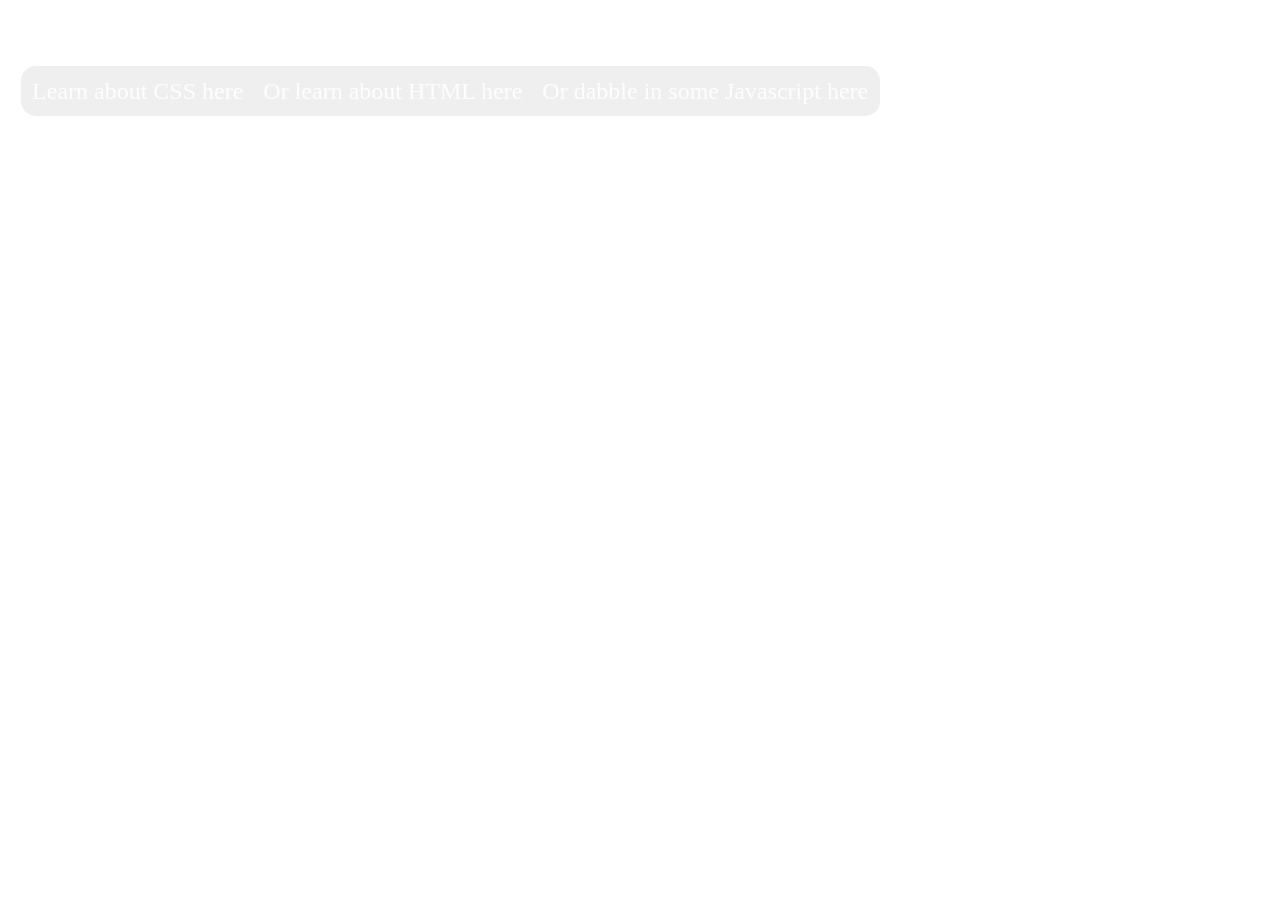
==== index.html @ 36ce1cd6 "Fixing browser incompatability" ====
<!DOCTYPE html>
<html>
  <head>
    <meta charset="utf-8">
    <meta name="viewport" content="width=device-width">
    <title>repl.it</title>
    <link href="../style.css" rel="stylesheet" type="text/css" />
  </head>
  <body>
	<noscript>You need to enable Javascript to run this app</noscript>
    <script src="script.js"></script>

	<div class = "gradientBackground"></div>

	<ul class="topnav">
		<li> <a href='../Webpages/CSS.html'> 
			Learn about CSS here 
		  </a> 
		</li>
		<li> <a href='../Webpages/HTML.html'>
			Or learn about HTML here 
		  </a>
		</li>
		<li> <a href='../Webpages/Javascript.html'>
			Or dabble in some Javascript here
		  </a>
		</li>
	</ul>

	<main>
		<h1> How to Build a Basic Website </h1>
		<p class="indexparagraphs"> Websites are built using <b>3 languages: HTML, CSS and Javascript</b>. These three languages are what created the internet to what it is now, and makes up one of the most popular languages in the world.</p>
		<h2 class="indexquestions"> What do they do? </h2>
		<p class="indexparagraphs"> HTML is the structure and content of the page, whereas CSS is the style of all pages and JS is the way the page can be interacted with. </p>
		<h2 class="indexquestions">  What else is there? </h2>
		<p class="indexparagraphs"> Have a look at the other pages on the site to find out more! </p>
	</main>

  </body>
</html>
---- style.css ----
body {
	color: hsla(0, 0%, 100%, 1);
	font-size: 24px;
	font-family: Calibri;

}


.gradientBackground { 
	content: "";
	position: absolute;
	width: 100%;
	height: 100%;
	top: 0;
	left: 0;
	overflow: hidden;
	background: linear-gradient((124deg, hsla(8, 100%, 50%, 1), hsla(0, 82%, 51%, 1), hsla(46, 82%, 51%, 1), hsla(61, 82%, 51%, 1), hsla(130, 82%, 51%, 1), hsla(183, 82%, 51%, 1), hsla(244, 82%, 51%, 1), hsla(295, 100%, 48%, 1), hsla(295, 100%, 48%, 1)));
	background: -webkit-linear-gradient((124deg, hsla(8, 100%, 50%, 1), hsla(0, 82%, 51%, 1), hsla(46, 82%, 51%, 1), hsla(61, 82%, 51%, 1), hsla(130, 82%, 51%, 1), hsla(183, 82%, 51%, 1), hsla(244, 82%, 51%, 1), hsla(295, 100%, 48%, 1), hsla(295, 100%, 48%, 1)));
	background-size: 1800% 1800%;
	
	-webkit-animation: rainbow 18s ease infinite;
	-z-animation: rainbow 18s ease infinite;
	-o-animation: rainbow 18s ease infinite;
	  animation: rainbow 18s ease infinite;
	
	@-webkit-keyframes rainbow {
		0%{background-position:0% 82%}
		50%{background-position:100% 19%}
		100%{background-position:0% 82%}
	}
	@-moz-keyframes rainbow {
		0%{background-position:0% 82%}
		50%{background-position:100% 19%}
		100%{background-position:0% 82%}
	}
	@-o-keyframes rainbow {
		0%{background-position:0% 82%}
		50%{background-position:100% 19%}
		100%{background-position:0% 82%}
	}
	@keyframes rainbow { 
		0%{background-position:0% 82%}
		50%{background-position:100% 19%}
		100%{background-position:0% 82%}
	}
}


h1 {
	text-align: center;
	font-size: 80px;
	padding: 20px 100px;
}

.indexquestions{
	padding: 0.0005% 2%;
}

.indexparagraphs {
	padding: 0.0005% 2%;
}

ul.topnav {
	border-radius: 15px;
	list-style-type: none;
    margin: 1%;
    padding: 0.1%;
    overflow: hidden;
    background-color: hsla(0, 0%, 75%, 0.25);
    position: fixed;
    width: auto;
	text-align: center;
	backdrop-filter: blur(5px)
}

ul.topnav li {
	float: left;
}

ul.topnav li a{
	display: flex;
	margin: auto;
	padding: 10px;
	text-align: center;
	text-decoration: none;
	transition: box-shadow 200ms;
}

.topnav:hover{
	box-shadow: hsl(211, 40%, 72%);
}

a:link {
	color: hsla(0, 0%, 100%, 0.9);
}

a:hover {
	color: hsla(0, 0%, 100%, 0.9)
}

a:active {
	color: hsla(0, 0%, 50%, 0.9)
}

a:visited {
	color: hsla(0, 0%, 85%, 0.9)
}
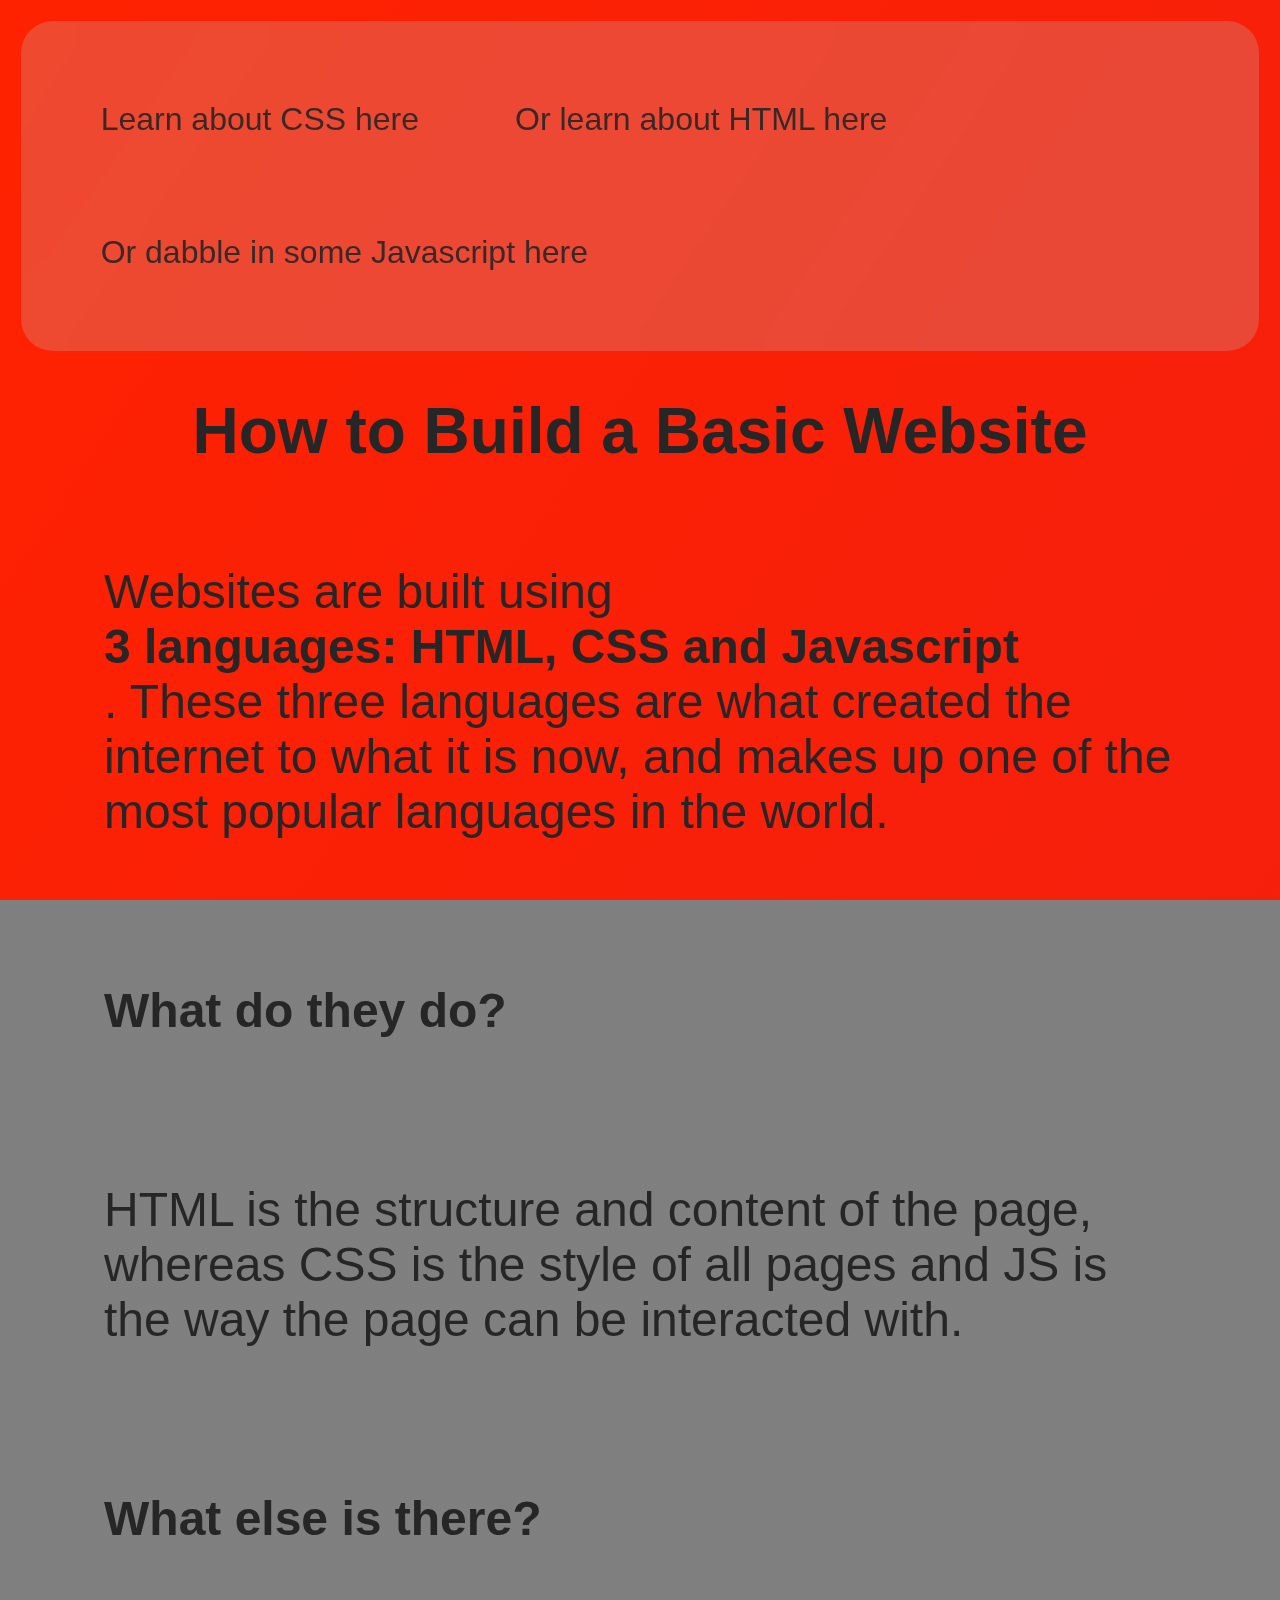
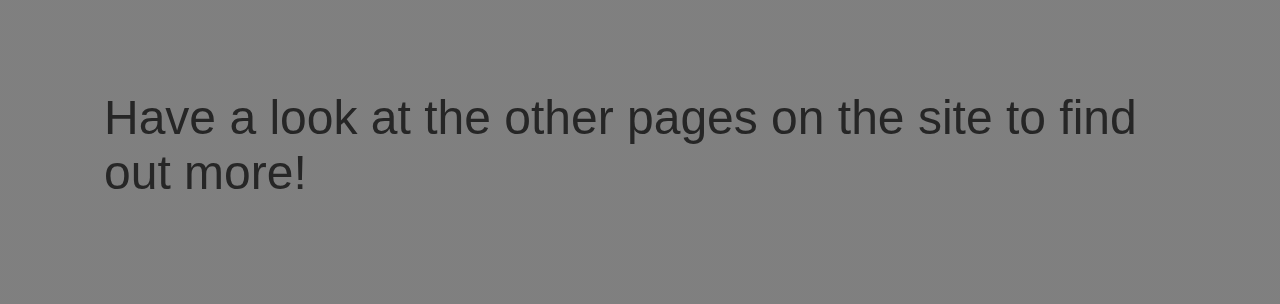
==== commit f996906f: "Made website more readable" ====
--- a/index.html
+++ b/index.html
@@ -4,7 +4,7 @@
     <meta charset="utf-8">
     <meta name="viewport" content="width=device-width">
     <title>repl.it</title>
-    <link href="../style.css" rel="stylesheet" type="text/css" />
+    <link href="style.css" rel="stylesheet" type="text/css" />
   </head>
   <body>
 	<noscript>You need to enable Javascript to run this app</noscript>
--- a/style.css
+++ b/style.css
@@ -1,27 +1,20 @@
-body {
-	color: hsla(0, 0%, 100%, 1);
-	font-size: 24px;
-	font-family: Calibri;
-
-}
-
-
 .gradientBackground { 
 	content: "";
-	position: absolute;
+	position: fixed;
 	width: 100%;
 	height: 100%;
 	top: 0;
 	left: 0;
-	overflow: hidden;
-	background: linear-gradient((124deg, hsla(8, 100%, 50%, 1), hsla(0, 82%, 51%, 1), hsla(46, 82%, 51%, 1), hsla(61, 82%, 51%, 1), hsla(130, 82%, 51%, 1), hsla(183, 82%, 51%, 1), hsla(244, 82%, 51%, 1), hsla(295, 100%, 48%, 1), hsla(295, 100%, 48%, 1)));
-	background: -webkit-linear-gradient((124deg, hsla(8, 100%, 50%, 1), hsla(0, 82%, 51%, 1), hsla(46, 82%, 51%, 1), hsla(61, 82%, 51%, 1), hsla(130, 82%, 51%, 1), hsla(183, 82%, 51%, 1), hsla(244, 82%, 51%, 1), hsla(295, 100%, 48%, 1), hsla(295, 100%, 48%, 1)));
+	background: -webkit-linear-gradient(124deg, hsla(8, 100%, 50%, 1), hsla(0, 82%, 51%, 1), hsla(46, 82%, 51%, 1), hsla(61, 82%, 51%, 1), hsla(130, 82%, 51%, 1), hsla(183, 82%, 51%, 1), hsla(244, 82%, 51%, 1), hsla(295, 100%, 48%, 1), hsla(295, 100%, 48%, 1));
+	background: -o-linear-gradient(124deg, hsla(8, 100%, 50%, 1), hsla(0, 82%, 51%, 1), hsla(46, 82%, 51%, 1), hsla(61, 82%, 51%, 1), hsla(130, 82%, 51%, 1), hsla(183, 82%, 51%, 1), hsla(244, 82%, 51%, 1), hsla(295, 100%, 48%, 1), hsla(295, 100%, 48%, 1));
+	background: -moz-linear-gradient(124deg, hsla(8, 100%, 50%, 1), hsla(0, 82%, 51%, 1), hsla(46, 82%, 51%, 1), hsla(61, 82%, 51%, 1), hsla(130, 82%, 51%, 1), hsla(183, 82%, 51%, 1), hsla(244, 82%, 51%, 1), hsla(295, 100%, 48%, 1), hsla(295, 100%, 48%, 1));
+	background: linear-gradient(124deg, hsla(8, 100%, 50%, 1), hsla(0, 82%, 51%, 1), hsla(46, 82%, 51%, 1), hsla(61, 82%, 51%, 1), hsla(130, 82%, 51%, 1), hsla(183, 82%, 51%, 1), hsla(244, 82%, 51%, 1), hsla(295, 100%, 48%, 1), hsla(295, 100%, 48%, 1));
 	background-size: 1800% 1800%;
-	
+
 	-webkit-animation: rainbow 18s ease infinite;
 	-z-animation: rainbow 18s ease infinite;
 	-o-animation: rainbow 18s ease infinite;
-	  animation: rainbow 18s ease infinite;
+		animation: rainbow 18s ease infinite;}
 	
 	@-webkit-keyframes rainbow {
 		0%{background-position:0% 82%}
@@ -43,44 +36,61 @@
 		50%{background-position:100% 19%}
 		100%{background-position:0% 82%}
 	}
+
+body {
+	background-color: hsla(215, 15%, 25%, 1);
+	color: hsl(0, 0%, 15%);
+	background: -webkit-linear-gradient(0deg, hsla(0, 0%, 50%, 1));
+	float: left;
 }
-
 
 h1 {
 	text-align: center;
-	font-size: 80px;
-	padding: 20px 100px;
+	font-size: 400%;
+	padding: 1;
+	position: relative;
+	font-family: Sans-Serif;
 }
 
-.indexquestions{
-	padding: 0.0005% 2%;
+.indexquestions, .indexparagraphs{
+	font-size: 3em;
+	display: flex;
+	flex-direction: column;
+	padding: 1em 2em;
+	position: relative;
+	font-family: Sans-Serif;
 }
 
-.indexparagraphs {
-	padding: 0.0005% 2%;
+.halEye {
+	position: absolute;
+	background: -webkit-radial-gradient(white, red 20%, black);
 }
 
 ul.topnav {
-	border-radius: 15px;
+	border-radius: 1em;
 	list-style-type: none;
     margin: 1%;
-    padding: 0.1%;
+    padding: 1em;
     overflow: hidden;
     background-color: hsla(0, 0%, 75%, 0.25);
-    position: fixed;
+    position: relative;
     width: auto;
 	text-align: center;
-	backdrop-filter: blur(5px)
+	backdrop-filter: blur(0.335em);
+	font-family: Sans-Serif;
+	font-size: 2em;
 }
 
 ul.topnav li {
 	float: left;
+	position: relative;
 }
 
 ul.topnav li a{
+	position: relative;
 	display: flex;
 	margin: auto;
-	padding: 10px;
+	padding: 1.5em;
 	text-align: center;
 	text-decoration: none;
 	transition: box-shadow 200ms;
@@ -88,14 +98,15 @@
 
 .topnav:hover{
 	box-shadow: hsl(211, 40%, 72%);
+	position: relative;
 }
 
 a:link {
-	color: hsla(0, 0%, 100%, 0.9);
+	color: hsla(0, 0%, 15%, 0.9);
 }
 
 a:hover {
-	color: hsla(0, 0%, 100%, 0.9)
+	color: hsla(0, 0%, 40%, 0.9)
 }
 
 a:active {
@@ -103,6 +114,7 @@
 }
 
 a:visited {
-	color: hsla(0, 0%, 85%, 0.9)
+	color: hsla(0, 0%, 15%, 0.9)
 }
 
+
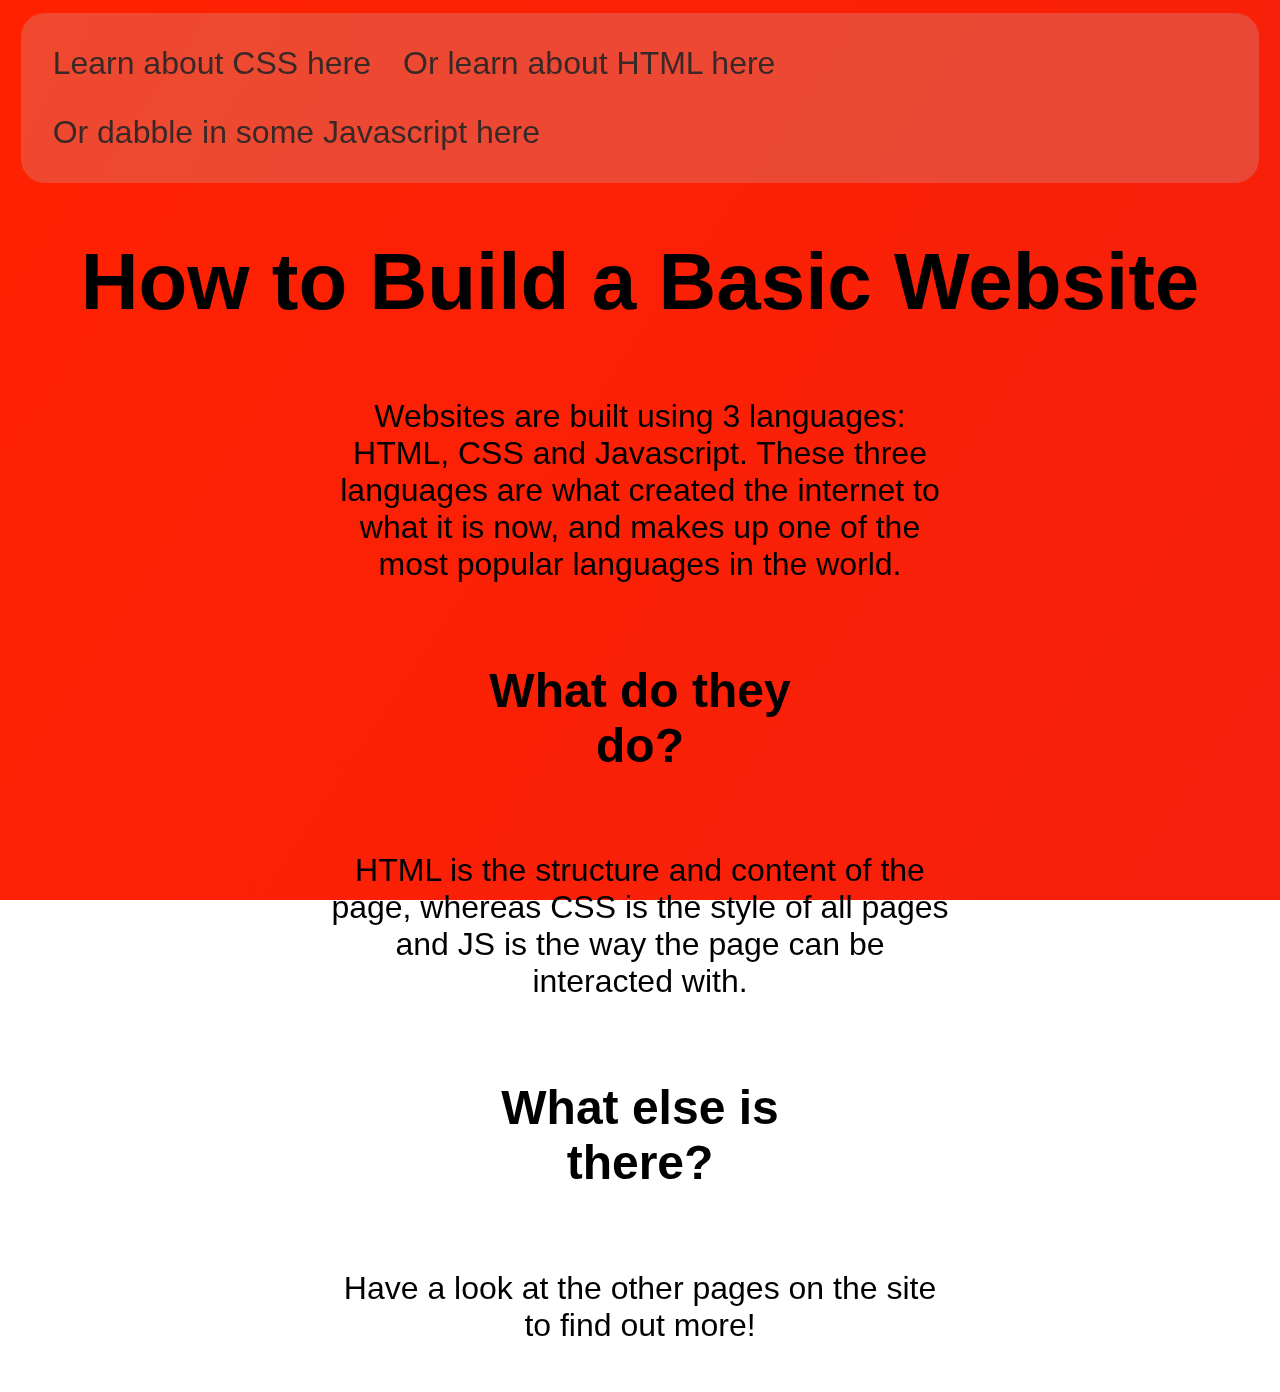
==== commit ade4c6d5: "Removed navbar" ====
--- a/index.html
+++ b/index.html
@@ -12,7 +12,7 @@
 
 	<div class = "gradientBackground"></div>
 
-	<ul class="topnav">
+	<div class="topnav">
 		<li> <a href='../Webpages/CSS.html'> 
 			Learn about CSS here 
 		  </a> 
@@ -25,15 +25,15 @@
 			Or dabble in some Javascript here
 		  </a>
 		</li>
-	</ul>
+	</div>
 
 	<main>
 		<h1> How to Build a Basic Website </h1>
-		<p class="indexparagraphs"> Websites are built using <b>3 languages: HTML, CSS and Javascript</b>. These three languages are what created the internet to what it is now, and makes up one of the most popular languages in the world.</p>
+		<p class="indexparagraphs"> Websites are built using 3 languages: HTML, CSS and Javascript. These three languages are what created the internet to what it is now, and makes up one of the most popular languages in the world.</p>
 		<h2 class="indexquestions"> What do they do? </h2>
 		<p class="indexparagraphs"> HTML is the structure and content of the page, whereas CSS is the style of all pages and JS is the way the page can be interacted with. </p>
 		<h2 class="indexquestions">  What else is there? </h2>
-		<p class="indexparagraphs"> Have a look at the other pages on the site to find out more! </p>
+		<p class="indexparagraphs"> Have a look at the other pages on the site to find out more!</p>
 	</main>
 
   </body>
--- a/style.css
+++ b/style.css
@@ -37,26 +37,40 @@
 		100%{background-position:0% 82%}
 	}
 
-body {
+body::-webkit-scrollbar {
 	background-color: hsla(215, 15%, 25%, 1);
 	color: hsl(0, 0%, 15%);
 	background: -webkit-linear-gradient(0deg, hsla(0, 0%, 50%, 1));
-	float: left;
+	float: none;
+	overflow-wrap: normal;
+	display: none; /* Removes scrollbar for Chrome, Safari and Opera */
+	scrollbar-width: none; /* Removes scrollbar for IE and Edge */
+	-ms-overflow-style: none; /* Removes scrollbar for Firefox */
 }
 
 h1 {
 	text-align: center;
-	font-size: 400%;
+	font-size: 5rem;
 	padding: 1;
 	position: relative;
 	font-family: Sans-Serif;
 }
 
-.indexquestions, .indexparagraphs{
+.indexquestions{
+	text-align: center;
 	font-size: 3em;
 	display: flex;
 	flex-direction: column;
-	padding: 1em 2em;
+	padding: 0.5em 10em;
+	position: relative;
+	font-family: Sans-Serif;
+}
+.indexparagraphs{
+	text-align: center;
+	font-size: 2em;
+	display: flex;
+	flex-direction: column;
+	padding: 0.5em 10em;
 	position: relative;
 	font-family: Sans-Serif;
 }
@@ -66,39 +80,45 @@
 	background: -webkit-radial-gradient(white, red 20%, black);
 }
 
-ul.topnav {
-	border-radius: 1em;
+div.topnav {
+	border-radius: 0.75em;
 	list-style-type: none;
+	position: relative;
+
     margin: 1%;
-    padding: 1em;
+	padding: 10px; /* Top padding is absolute the other scales */
+    padding: 0.5em;
+
     overflow: hidden;
+
     background-color: hsla(0, 0%, 75%, 0.25);
-    position: relative;
-    width: auto;
+	backdrop-filter: blur(0.335em);
+
 	text-align: center;
-	backdrop-filter: blur(0.335em);
 	font-family: Sans-Serif;
 	font-size: 2em;
 }
 
-ul.topnav li {
+div.topnav li {
 	float: left;
 	position: relative;
 }
 
-ul.topnav li a{
+div.topnav li a{
+	align-self: center;
 	position: relative;
 	display: flex;
 	margin: auto;
-	padding: 1.5em;
+	padding: 10px;
+	padding: 0.5em;
 	text-align: center;
 	text-decoration: none;
 	transition: box-shadow 200ms;
 }
 
 .topnav:hover{
+	position: relative;
 	box-shadow: hsl(211, 40%, 72%);
-	position: relative;
 }
 
 a:link {
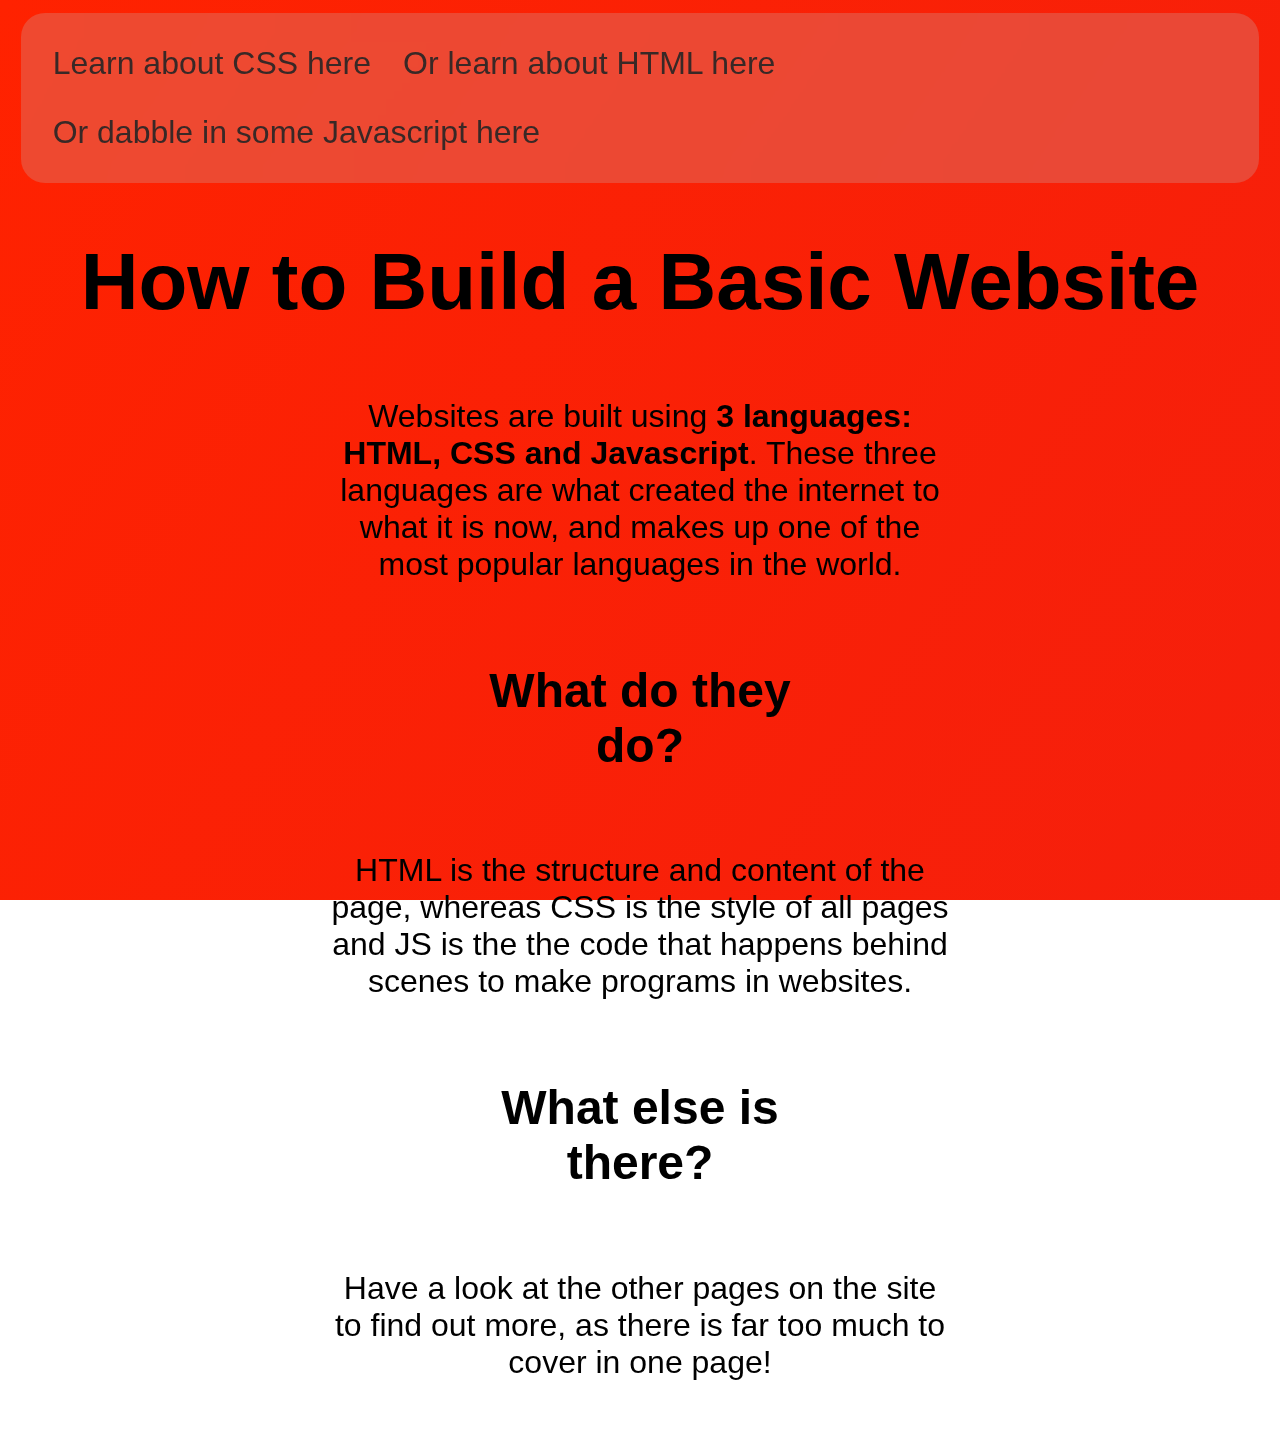
==== commit 88c66571: "Fixed issue where italics and bold text would start new lines" ====
--- a/index.html
+++ b/index.html
@@ -29,11 +29,11 @@
 
 	<main>
 		<h1> How to Build a Basic Website </h1>
-		<p class="indexparagraphs"> Websites are built using 3 languages: HTML, CSS and Javascript. These three languages are what created the internet to what it is now, and makes up one of the most popular languages in the world.</p>
-		<h2 class="indexquestions"> What do they do? </h2>
-		<p class="indexparagraphs"> HTML is the structure and content of the page, whereas CSS is the style of all pages and JS is the way the page can be interacted with. </p>
-		<h2 class="indexquestions">  What else is there? </h2>
-		<p class="indexparagraphs"> Have a look at the other pages on the site to find out more!</p>
+		<p class="indexParagraphs"> Websites are built using <b>3 languages: HTML, CSS and Javascript</b>. These three languages are what created the internet to what it is now, and makes up one of the most popular languages in the world.</p>
+		<h2 class="indexHeaders"> What do they do? </h2>
+		<p class="indexParagraphs"> HTML is the structure and content of the page, whereas CSS is the style of all pages and JS is the the code that happens behind scenes to make programs in websites. </p>
+		<h2 class="indexHeaders">  What else is there? </h2>
+		<p class="indexParagraphs"> Have a look at the other pages on the site to find out more, as there is far too much to cover in one page!</p>
 	</main>
 
   </body>
--- a/style.css
+++ b/style.css
@@ -41,8 +41,6 @@
 	background-color: hsla(215, 15%, 25%, 1);
 	color: hsl(0, 0%, 15%);
 	background: -webkit-linear-gradient(0deg, hsla(0, 0%, 50%, 1));
-	float: none;
-	overflow-wrap: normal;
 	display: none; /* Removes scrollbar for Chrome, Safari and Opera */
 	scrollbar-width: none; /* Removes scrollbar for IE and Edge */
 	-ms-overflow-style: none; /* Removes scrollbar for Firefox */
@@ -56,27 +54,67 @@
 	font-family: Sans-Serif;
 }
 
-.indexquestions{
+.indexHeaders {  /* Having classes for different pages and distinguishing between headers and paragraphs for quick adjustments */
 	text-align: center;
 	font-size: 3em;
-	display: flex;
-	flex-direction: column;
-	padding: 0.5em 10em;
-	position: relative;
-	font-family: Sans-Serif;
-}
-.indexparagraphs{
-	text-align: center;
-	font-size: 2em;
-	display: flex;
+	display: block;
 	flex-direction: column;
 	padding: 0.5em 10em;
 	position: relative;
 	font-family: Sans-Serif;
 }
 
+.indexParagraphs {
+	text-align: center;
+	font-size: 2em;
+	display: block;
+	flex-direction: column;
+	padding: 0.5em 10em;
+	position: relative;
+	font-family: Sans-Serif;
+}
+
+.htmlHeaders {
+	text-align: center;
+	font-size: 3em;
+	display: block;
+	flex-direction: column;
+	padding: 0.5em 10em;
+	position: relative;
+	font-family: Sans-Serif;
+}
+
+.htmlPararaphs {
+	text-align: center;
+	font-size: 2em;
+	display: block;
+	flex-direction: column;
+	padding: 0.5em 10em;
+	position: relative;
+	font-family: Sans-Serif;
+}
+
+.cssHeaders {
+	text-align: center;
+	font-size: 3em;
+	display: block;
+	flex-direction: column;
+	padding: 0.5em 10em;
+	position: relative;
+	font-family: Sans-Serif;
+}
+
+.cssParagraphs {
+	text-align: center;
+	font-size: 2em;
+	display: block;
+	padding: 0.5em 10em;
+	position: relative;
+	font-family: Sans-Serif;
+}
+
 .halEye {
-	position: absolute;
+	position: relative;
 	background: -webkit-radial-gradient(white, red 20%, black);
 }
 
@@ -107,7 +145,7 @@
 div.topnav li a{
 	align-self: center;
 	position: relative;
-	display: flex;
+	display: block;
 	margin: auto;
 	padding: 10px;
 	padding: 0.5em;
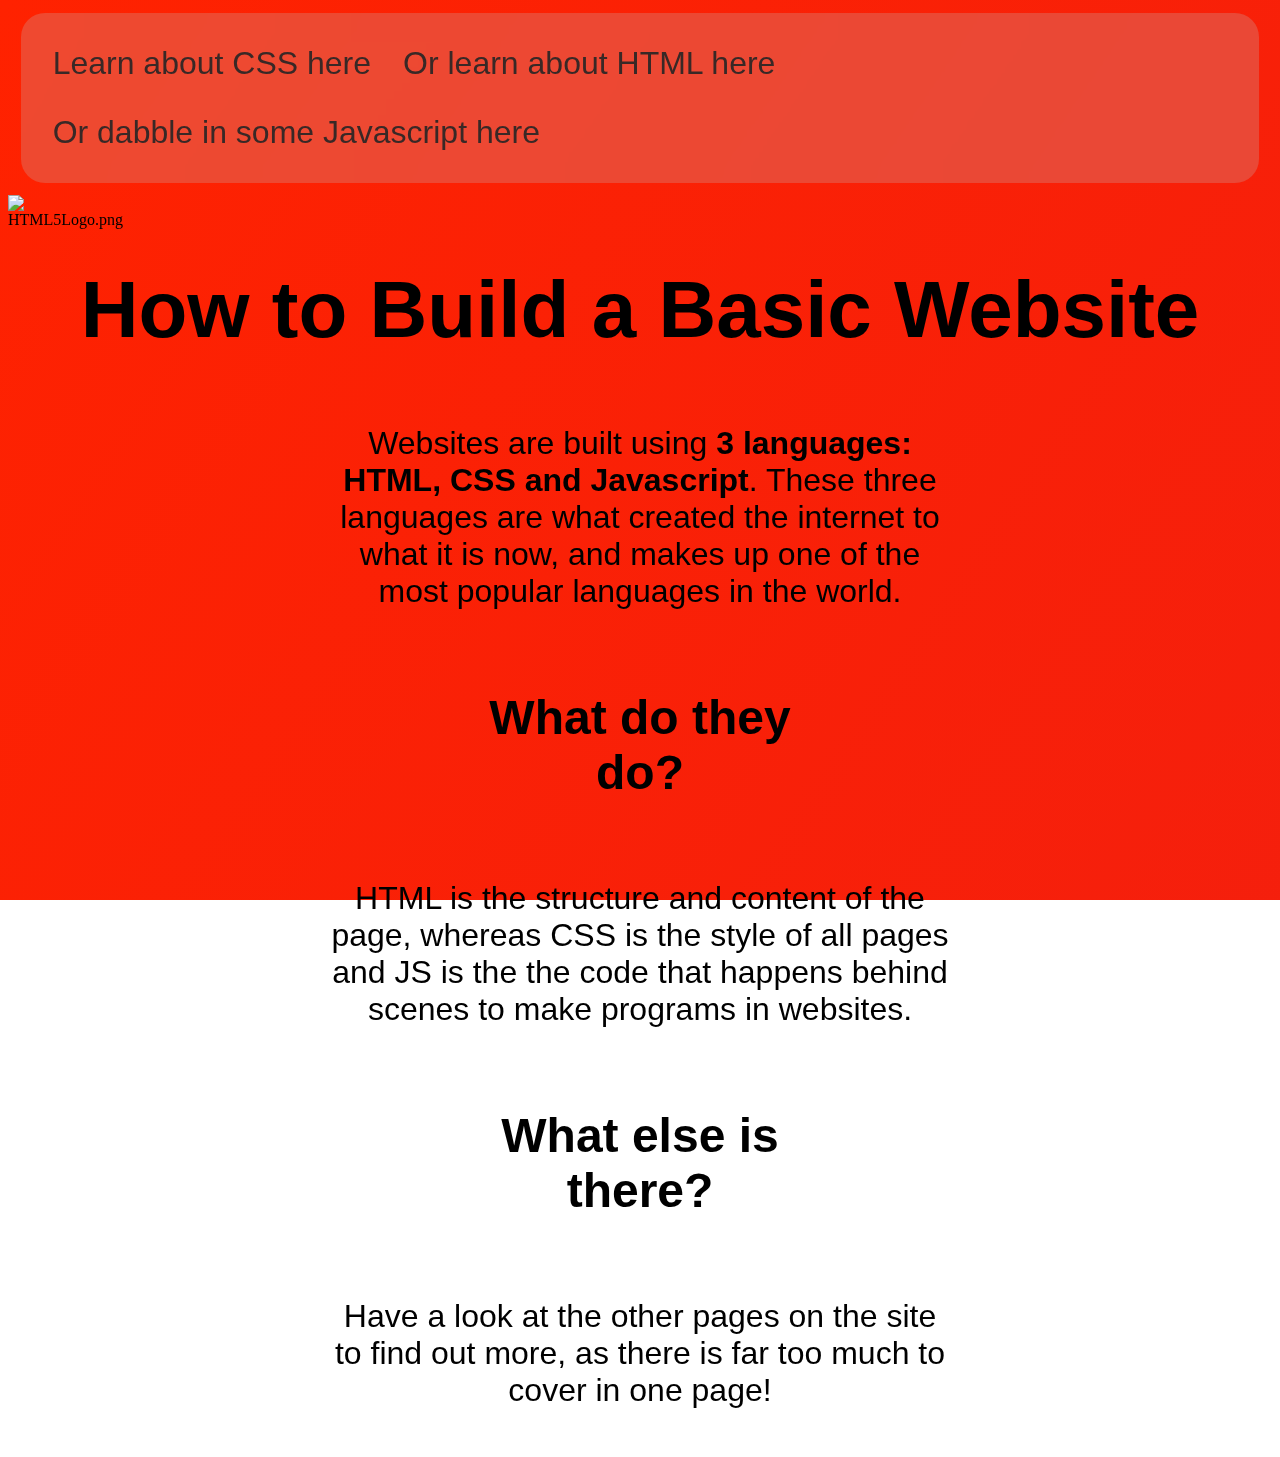
==== commit 6c4f6900: "Adding HTML logo to HTML page" ====
--- a/index.html
+++ b/index.html
@@ -27,6 +27,11 @@
 		</li>
 	</div>
 
+	<div class = "html5Img">
+		<img src="HTML5logo.png" alt="HTML5Logo.png"> </img>
+	</div>
+		
+
 	<main>
 		<h1> How to Build a Basic Website </h1>
 		<p class="indexParagraphs"> Websites are built using <b>3 languages: HTML, CSS and Javascript</b>. These three languages are what created the internet to what it is now, and makes up one of the most popular languages in the world.</p>
--- a/style.css
+++ b/style.css
@@ -58,7 +58,6 @@
 	text-align: center;
 	font-size: 3em;
 	display: block;
-	flex-direction: column;
 	padding: 0.5em 10em;
 	position: relative;
 	font-family: Sans-Serif;
@@ -68,17 +67,21 @@
 	text-align: center;
 	font-size: 2em;
 	display: block;
-	flex-direction: column;
 	padding: 0.5em 10em;
 	position: relative;
 	font-family: Sans-Serif;
+}
+
+.html5Img {  /* Should add an image to the HTML page */
+	width: 10px;
+	height: 15px;
+	position: relative;
 }
 
 .htmlHeaders {
 	text-align: center;
 	font-size: 3em;
 	display: block;
-	flex-direction: column;
 	padding: 0.5em 10em;
 	position: relative;
 	font-family: Sans-Serif;
@@ -88,7 +91,6 @@
 	text-align: center;
 	font-size: 2em;
 	display: block;
-	flex-direction: column;
 	padding: 0.5em 10em;
 	position: relative;
 	font-family: Sans-Serif;
@@ -98,7 +100,6 @@
 	text-align: center;
 	font-size: 3em;
 	display: block;
-	flex-direction: column;
 	padding: 0.5em 10em;
 	position: relative;
 	font-family: Sans-Serif;
@@ -111,6 +112,16 @@
 	padding: 0.5em 10em;
 	position: relative;
 	font-family: Sans-Serif;
+}
+
+.multiplicationJS {
+	text-align: center;
+	font-size: 1em;
+	display: block;
+	padding: 0.5em 10em;
+	position: relative;
+	font-family: Sans-Serif;
+	
 }
 
 .halEye {
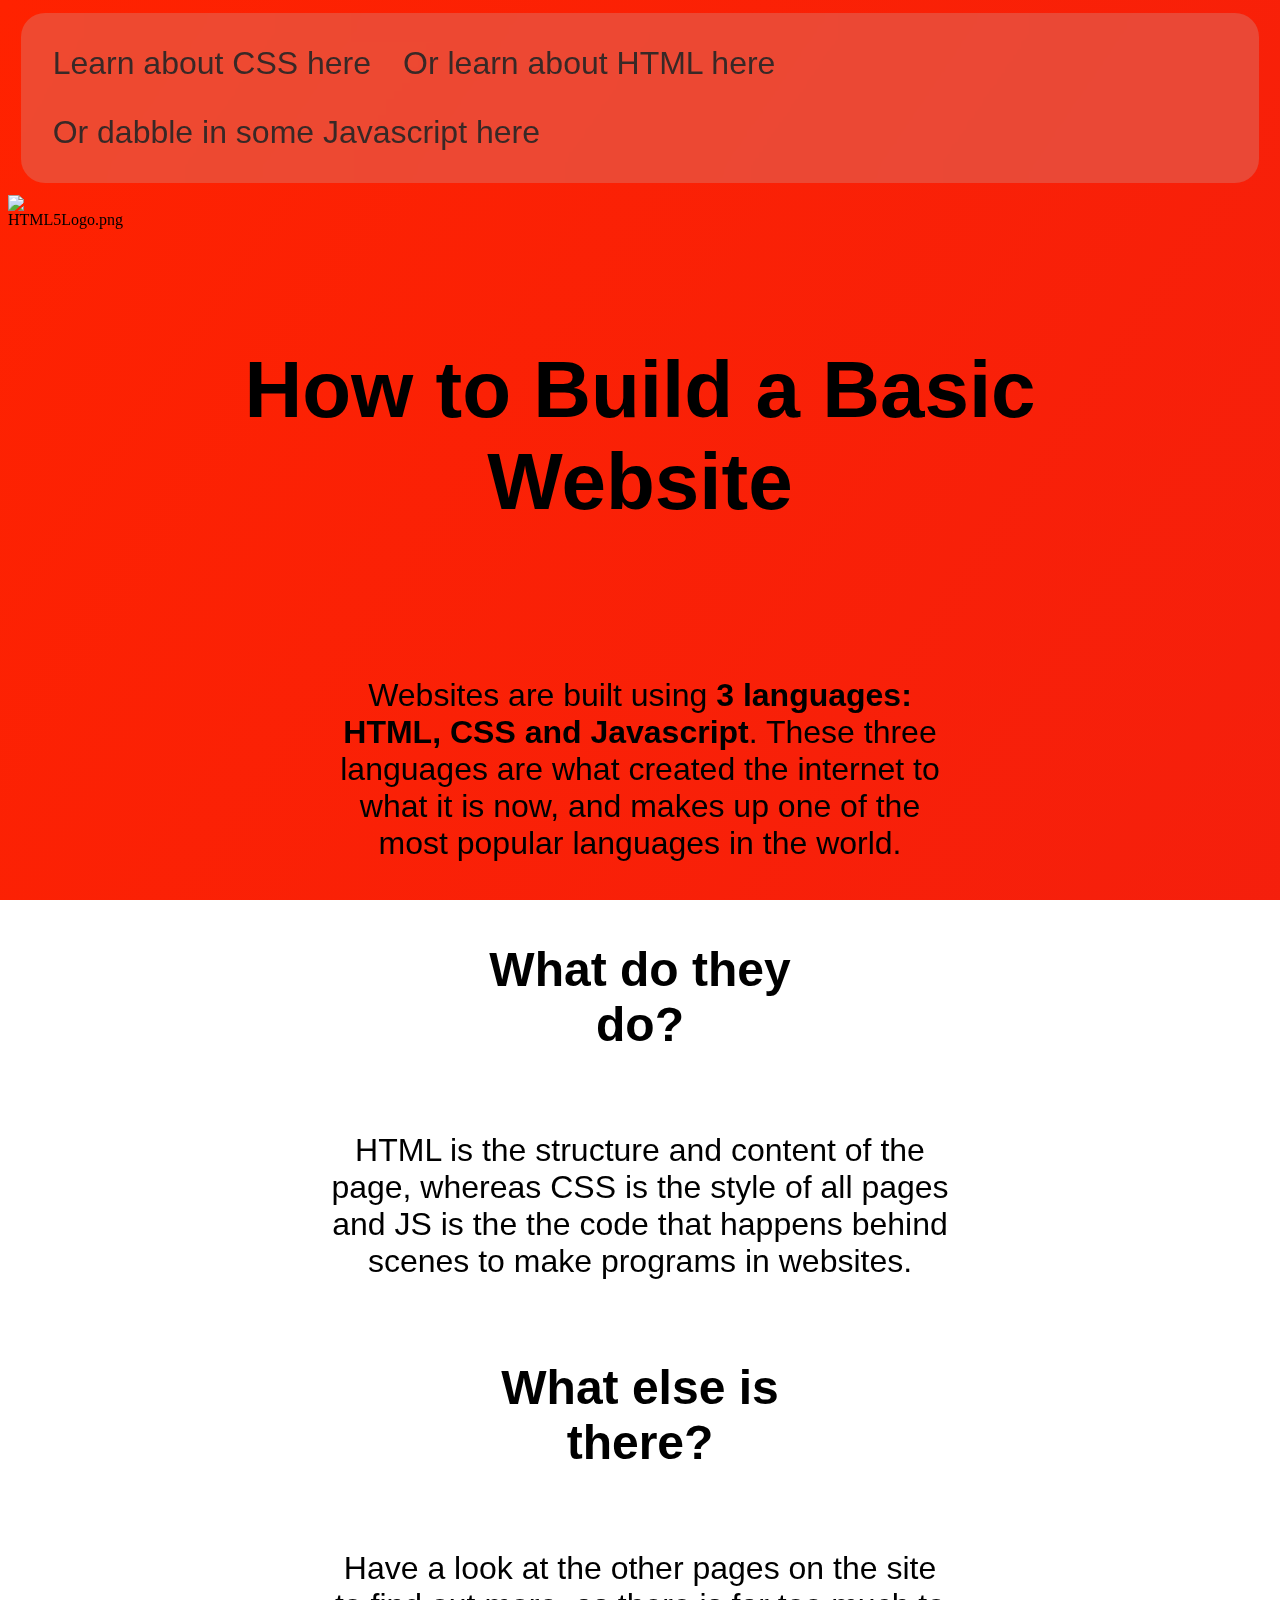
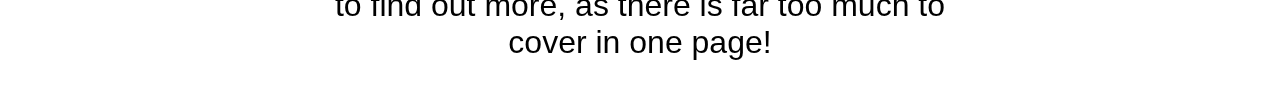
==== commit eb31036a: "Implemented multiply button styling and the logic for decimal => binary" ====
--- a/index.html
+++ b/index.html
@@ -8,7 +8,7 @@
   </head>
   <body>
 	<noscript>You need to enable Javascript to run this app</noscript>
-    <script src="script.js"></script>
+    <script src="script.js" defer ></script>
 
 	<div class = "gradientBackground"></div>
 
--- a/style.css
+++ b/style.css
@@ -49,9 +49,17 @@
 h1 {
 	text-align: center;
 	font-size: 5rem;
-	padding: 1;
-	position: relative;
-	font-family: Sans-Serif;
+	padding: 1em;
+	position: relative;
+	font-family: Sans-Serif;
+}
+
+.outputHeading {
+	position: relative;
+	font-size: 3em;
+	display: block;
+	padding: 0.5em 10em;
+	font-family: sans-serif;
 }
 
 .indexHeaders {  /* Having classes for different pages and distinguishing between headers and paragraphs for quick adjustments */
@@ -114,14 +122,13 @@
 	font-family: Sans-Serif;
 }
 
-.multiplicationJS {
-	text-align: center;
-	font-size: 1em;
-	display: block;
-	padding: 0.5em 10em;
-	position: relative;
-	font-family: Sans-Serif;
-	
+.JSParagraphs {
+	text-align: center;
+	font-size: 2em;
+	display: block;
+	padding: 0.5em 10em;
+	position: relative;
+	font-family: Sans-Serif;
 }
 
 .halEye {
@@ -167,7 +174,7 @@
 
 .topnav:hover{
 	position: relative;
-	box-shadow: hsl(211, 40%, 72%);
+	box-shadow: hsla(211, 40%, 72%, 1);
 }
 
 a:link {
@@ -186,4 +193,25 @@
 	color: hsla(0, 0%, 15%, 0.9)
 }
 
-
+#result {
+	text-align: center;
+	font-size: 2em;
+	display: block;
+	padding: 0.5em 10em;
+	position: relative;
+	font-family: Sans-Serif;
+}
+
+#cmdMultiply {
+	text-align: center;
+	font-size: 0.75em;
+	display: block;
+	border: transparent;
+	padding: 1em 10em;
+	position: relative;
+	font-family: Sans-Serif;
+	background-color: hsla(0, 0%, 75%, 0.25);
+	backdrop-filter: blur(0.335em);
+	left: 40%;
+	right: 40%;
+}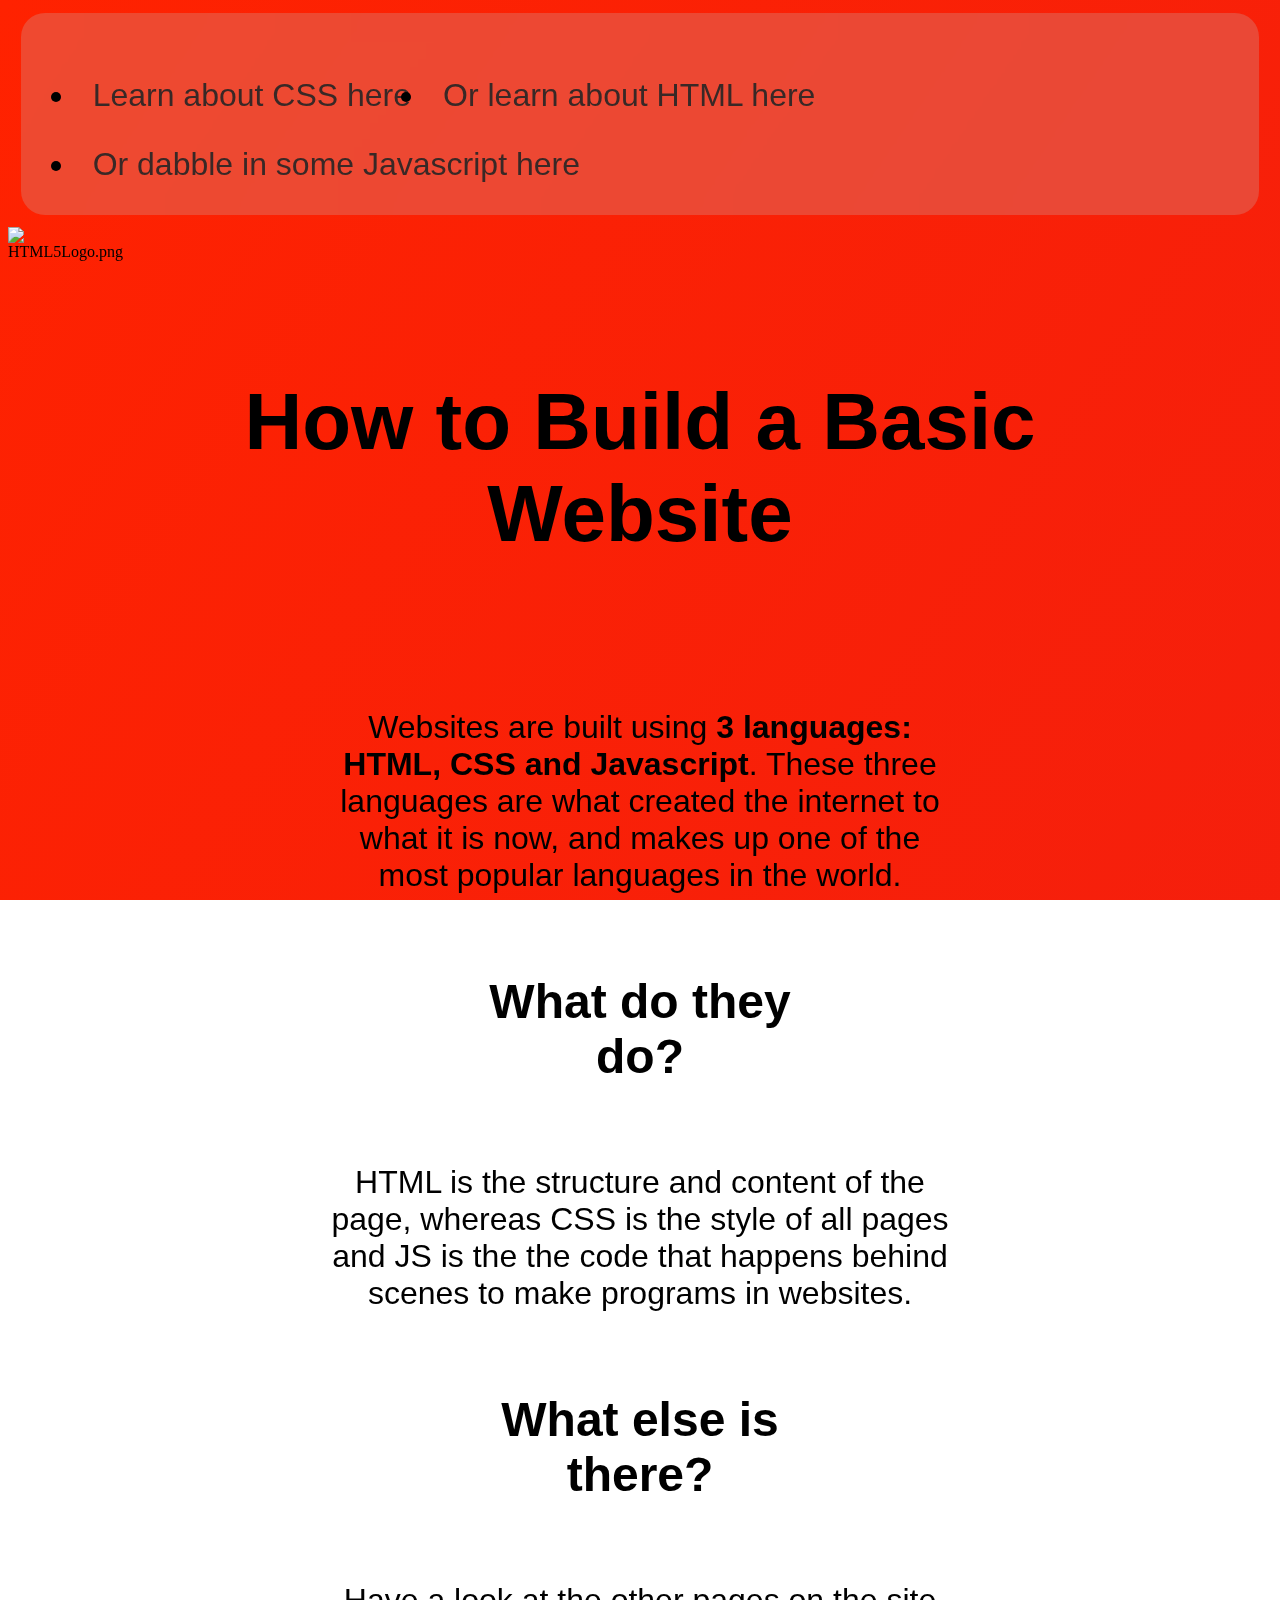
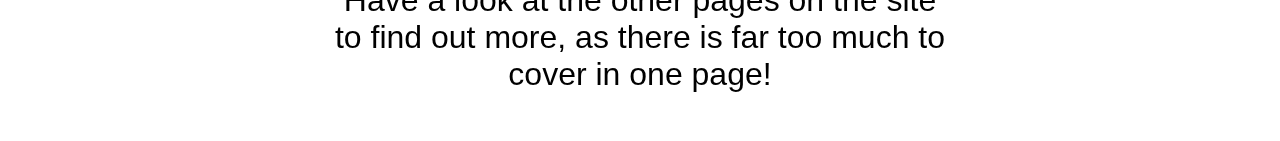
==== commit 1c40f538: "Updated all navbars to ul" ====
--- a/index.html
+++ b/index.html
@@ -13,18 +13,11 @@
 	<div class = "gradientBackground"></div>
 
 	<div class="topnav">
-		<li> <a href='../Webpages/CSS.html'> 
-			Learn about CSS here 
-		  </a> 
-		</li>
-		<li> <a href='../Webpages/HTML.html'>
-			Or learn about HTML here 
-		  </a>
-		</li>
-		<li> <a href='../Webpages/Javascript.html'>
-			Or dabble in some Javascript here
-		  </a>
-		</li>
+		<ul>
+			<li> <a href='../Webpages/CSS.html'>Learn about CSS here</a></li>
+			<li> <a href='../Webpages/HTML.html'>Or learn about HTML here</a></li>
+			<li> <a href='../Webpages/Javascript.html'>Or dabble in some Javascript here</a></li>
+		</ul>
 	</div>
 
 	<div class = "html5Img">
--- a/style.css
+++ b/style.css
@@ -44,7 +44,10 @@
 	display: none; /* Removes scrollbar for Chrome, Safari and Opera */
 	scrollbar-width: none; /* Removes scrollbar for IE and Edge */
 	-ms-overflow-style: none; /* Removes scrollbar for Firefox */
-}
+	overflow: hidden;
+	word-wrap: normal;
+}
+
 
 h1 {
 	text-align: center;
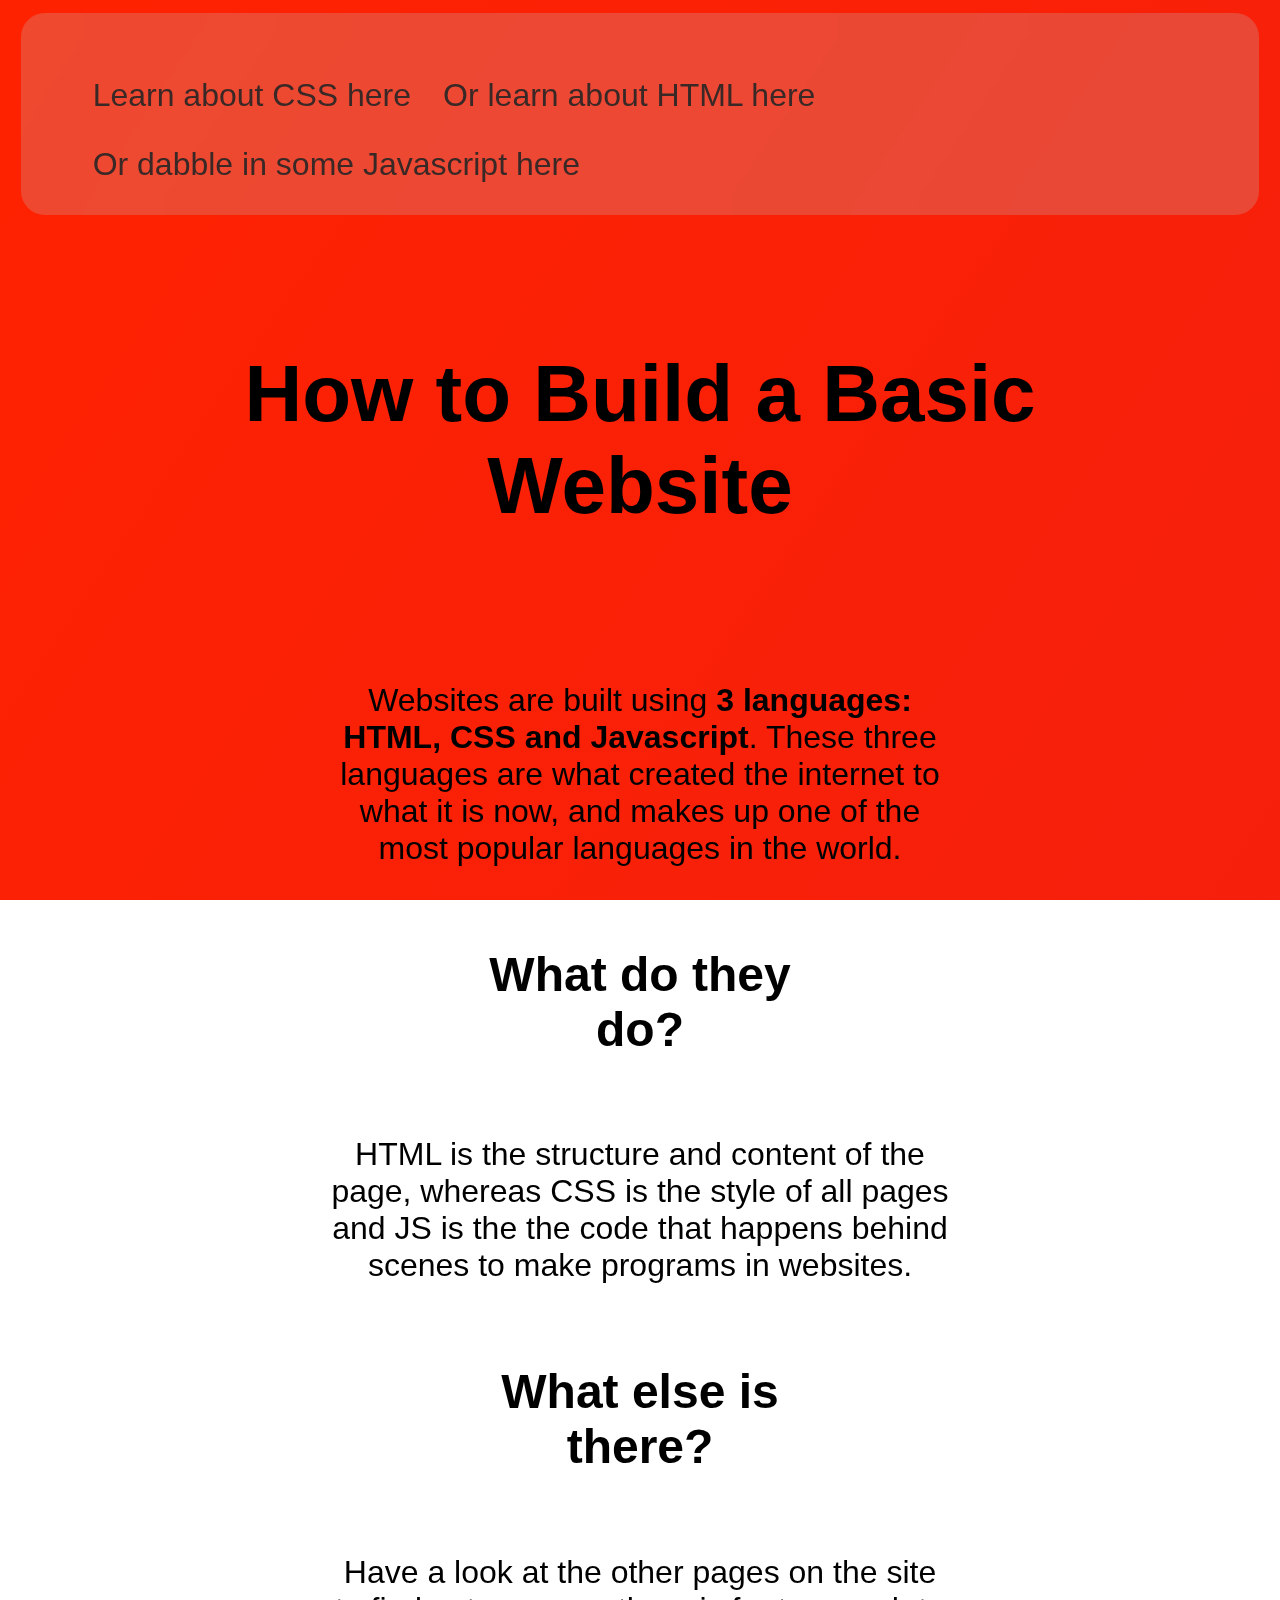
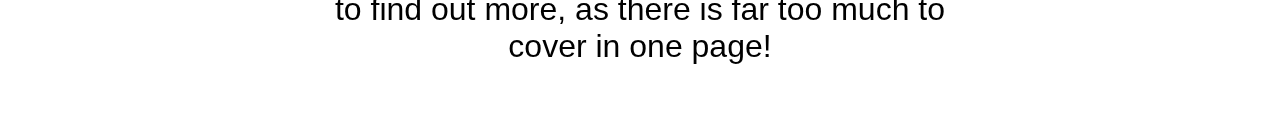
==== commit d31e3ecb: "Removed bullet points" ====
--- a/index.html
+++ b/index.html
@@ -20,11 +20,6 @@
 		</ul>
 	</div>
 
-	<div class = "html5Img">
-		<img src="HTML5logo.png" alt="HTML5Logo.png"> </img>
-	</div>
-		
-
 	<main>
 		<h1> How to Build a Basic Website </h1>
 		<p class="indexParagraphs"> Websites are built using <b>3 languages: HTML, CSS and Javascript</b>. These three languages are what created the internet to what it is now, and makes up one of the most popular languages in the world.</p>
--- a/style.css
+++ b/style.css
@@ -161,6 +161,7 @@
 div.topnav li {
 	float: left;
 	position: relative;
+	list-style: none;
 }
 
 div.topnav li a{
